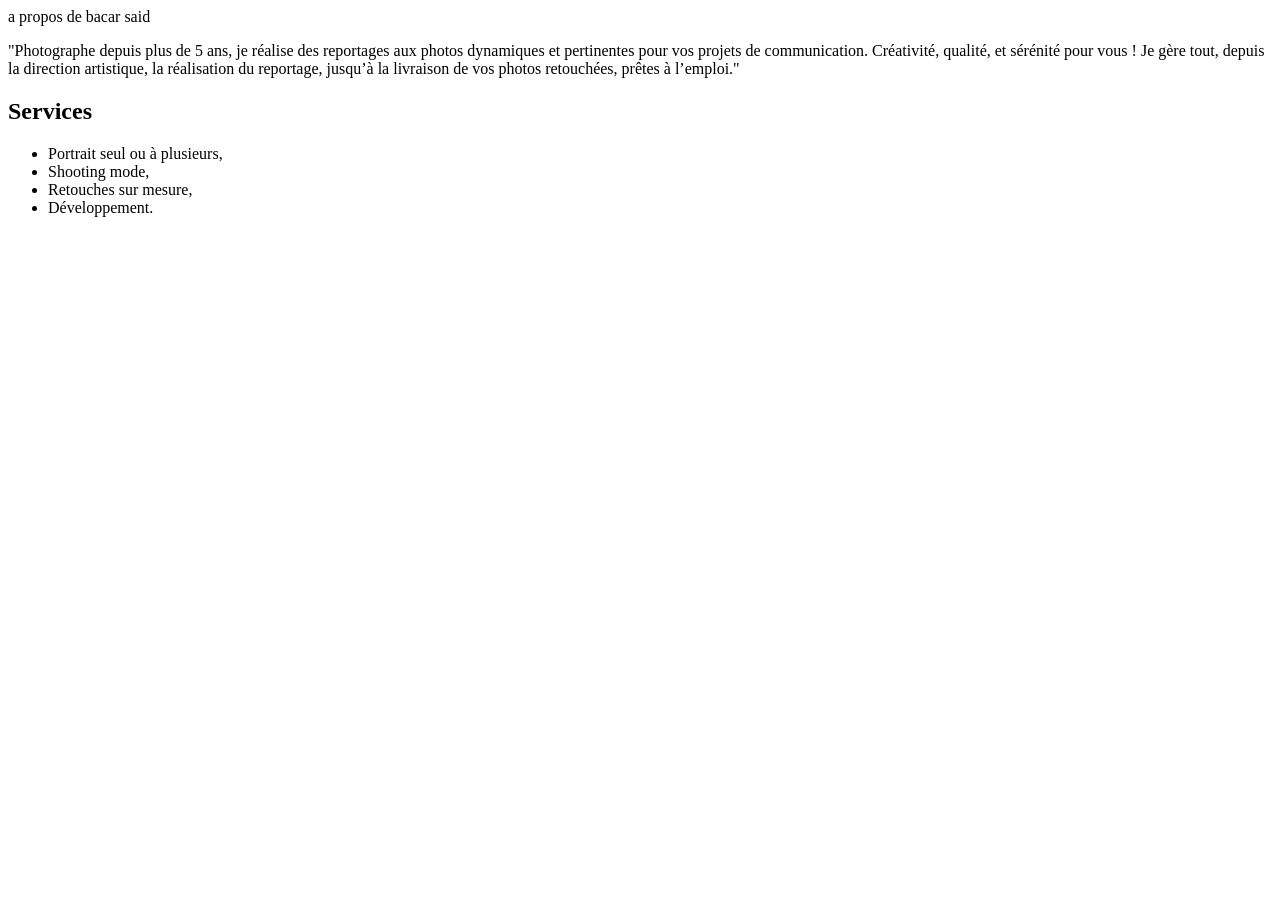
==== a-propos.html @ b2f982c0 "exercice" ====
<!DOCTYPE html>
<head>

    <titre>a propos de bacar said</titre>

</head>

<body>
    <p>"Photographe depuis plus de 5 ans, je réalise des
reportages aux photos dynamiques et pertinentes pour vos projets de communication.
Créativité, qualité, et sérénité pour vous ! Je gère tout, depuis la direction artistique, la

réalisation du reportage, jusqu’à la livraison de vos photos retouchées, prêtes à

l’emploi."</p>
<h2>Services</h2>
<ul>
    <li>Portrait seul ou à plusieurs,</li>

    <li>Shooting mode,</li>

    <li>Retouches sur mesure,</li>
    
    <li>Développement.</li>
</ul>

</body>
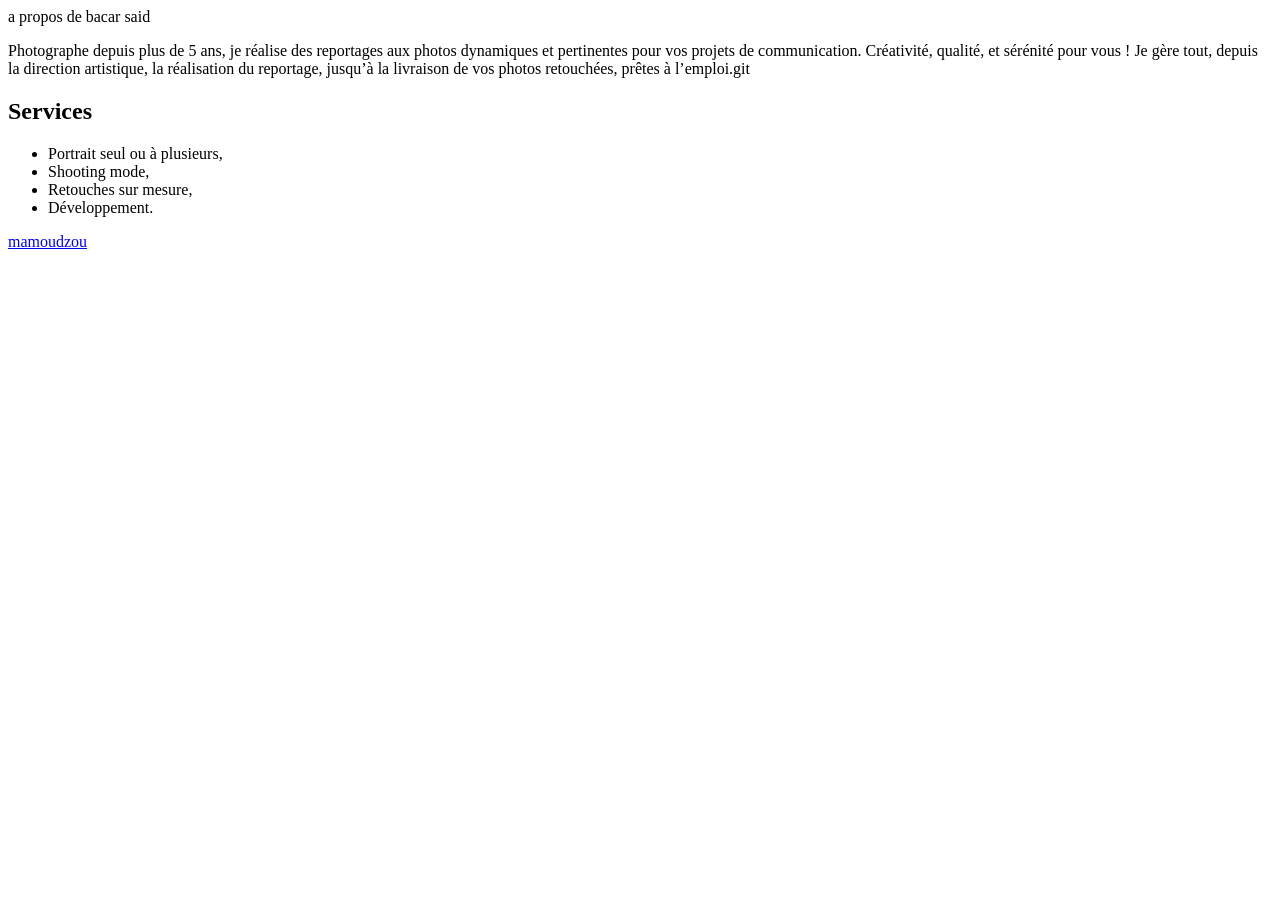
==== commit d9d70377: "lien" ====
--- a/a-propos.html
+++ b/a-propos.html
@@ -6,13 +6,13 @@
 </head>
 
 <body>
-    <p>"Photographe depuis plus de 5 ans, je réalise des
+    <p>Photographe depuis plus de 5 ans, je réalise des
 reportages aux photos dynamiques et pertinentes pour vos projets de communication.
 Créativité, qualité, et sérénité pour vous ! Je gère tout, depuis la direction artistique, la
 
 réalisation du reportage, jusqu’à la livraison de vos photos retouchées, prêtes à
 
-l’emploi."</p>
+l’emploi.git</p>
 <h2>Services</h2>
 <ul>
     <li>Portrait seul ou à plusieurs,</li>
@@ -20,9 +20,9 @@
     <li>Shooting mode,</li>
 
     <li>Retouches sur mesure,</li>
-    
+
     <li>Développement.</li>
 </ul>
-
+<a href="https://www.mamoudzou.yt/"target="-blank">mamoudzou</a>
 </body>
 
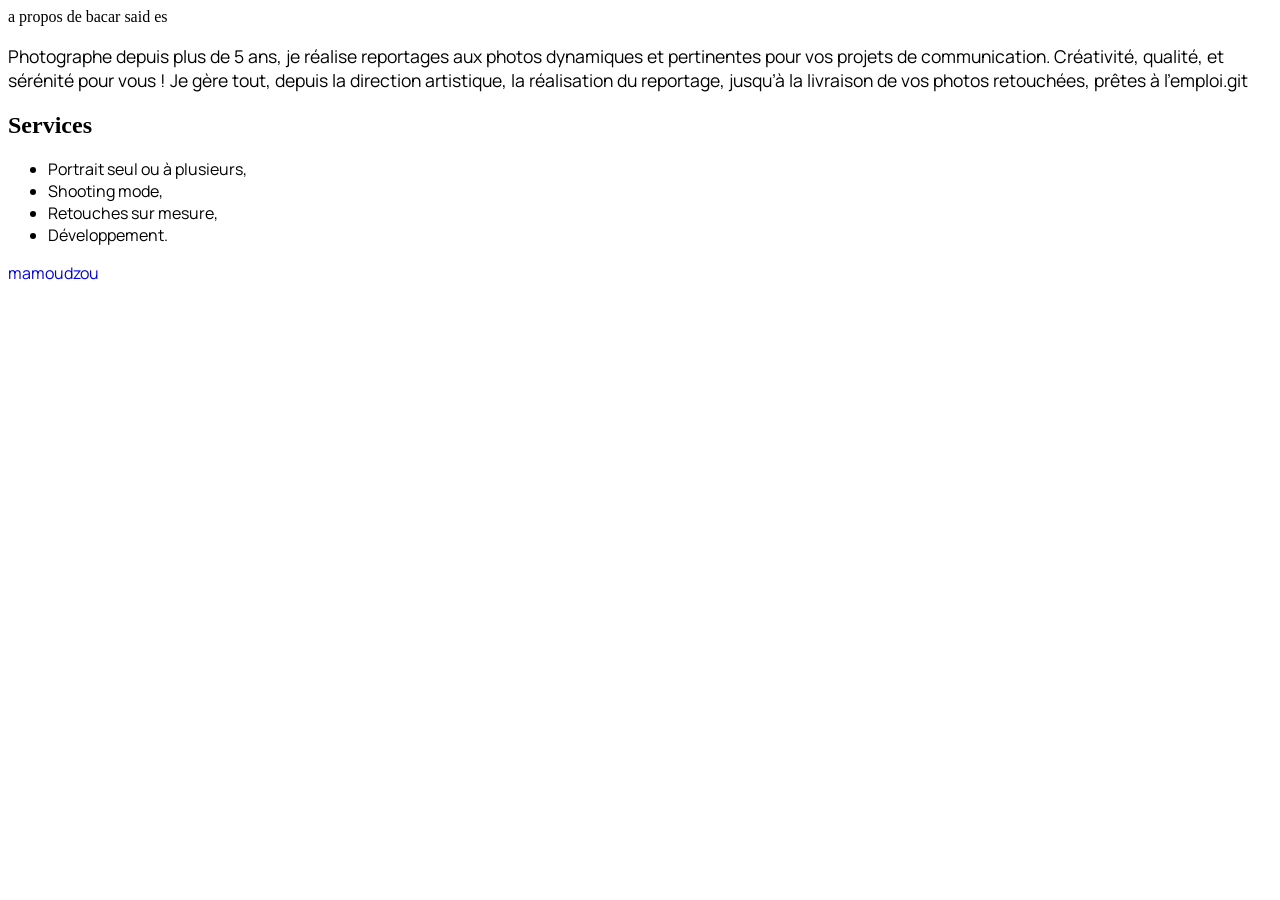
==== commit b928ea77: "modifier la taille de la police pour faire ressembler de paragraphe à destitres" ====
--- a/a-propos.html
+++ b/a-propos.html
@@ -3,10 +3,18 @@
 
     <titre>a propos de bacar said</titre>
 
+    <link rel="stylesheet"href="apropos.css">
+    <link rel="preconnect" href="https://fonts.googleapis.com">
+    <link rel="preconnect" href="https://fonts.gstatic.com" crossorigin>
+    <link href="https://fonts.googleapis.com/css2?family=Manrope:wght@200..800&display=swap" rel="stylesheet">
+es
+
+
+
 </head>
 
 <body>
-    <p>Photographe depuis plus de 5 ans, je réalise des
+    <p>Photographe depuis plus de 5 ans, je réalise 
 reportages aux photos dynamiques et pertinentes pour vos projets de communication.
 Créativité, qualité, et sérénité pour vous ! Je gère tout, depuis la direction artistique, la
 
--- a/apropos.css
+++ b/apropos.css
@@ -0,0 +1,26 @@
+h1{
+    font-size: 3.5en;
+    color: #A5B4FC;
+    font-family:"Montserrat",sans-serif;
+}
+
+
+p{
+    font-size:  1.1em;
+    font-family:"Manrope",sans-serif;
+}
+
+
+ul,li{
+    font-size:  1em;
+    font-family: "Manrope",sans-serif;
+}
+
+
+a{
+    text-decoration:none ;
+    font-size: 1em;
+    font-family: "Manrope",sans-serif;
+}
+
+
